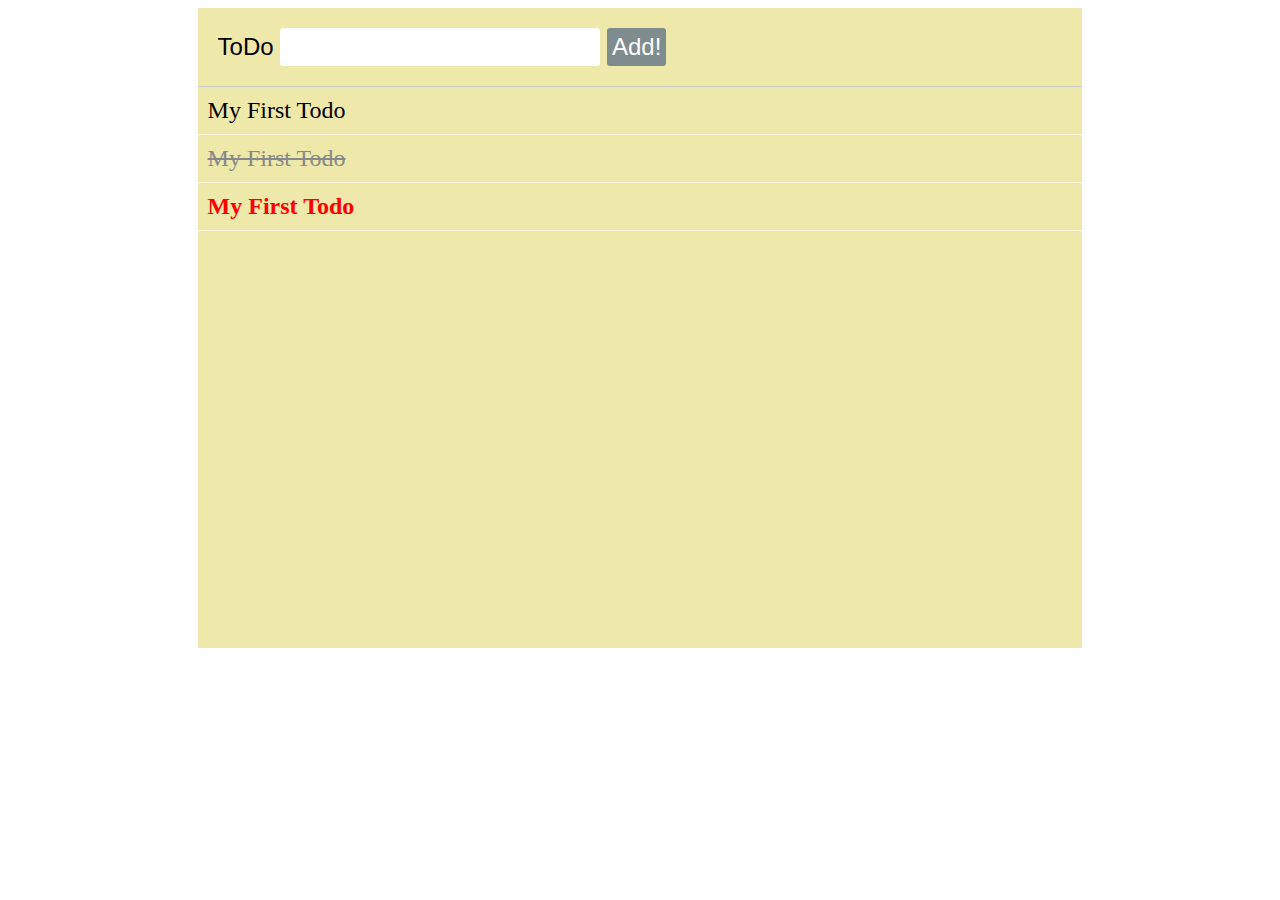
==== 04-ToDo/index.html @ 45f1e1ed "ToDo" ====
<!doctype html>
<html>
<head>
    <title>ToDo jQuery 1.11</title>
    <script src="https://ajax.googleapis.com/ajax/libs/jquery/1.11.1/jquery.min.js"></script>
    <script src="todo.js"></script>
    <link rel="stylesheet" href="todo.css">
</head>
<body>

<div id="todo_pad">

    <form id="todo_add_form">
        <label for="todo_title">ToDo</label>
        <input type="text" id="todo_title" name="todo_title"/>
        <button id="todo_add">Add!</button>
    </form>
    <ul id="todo_list">
        <li>My First Todo</li>
        <li class="todo_done">My First Todo</li>
        <li class="todo_important">My First Todo</li>
    </ul>

</div>
</body>
</html>
---- 04-ToDo/todo.css ----
body {
    font-family: Helvetica;
}

#todo_pad {
    margin: 0px auto;
    width: 70%;
    background-color: palegoldenrod;
        min-height: 640px;
}

#todo_add_form {
    padding: 20px;
    font-size: 1.5em;
    border-bottom: 1px #cccccc solid;
}

#todo_add_form input[type="text"], #todo_add_form button {
    font-size: 1em;
    border-radius: 3px;
    border: none;
    padding: 5px;
}


#todo_add {
    color:white;
    padding: 5px;
    text-align: center;
    background: #7f8c8d;
    border: 0;
    cursor: pointer;
    border-radius: 3px;
}

#todo_list {
    font-size: 1.5em;
    font-family: cursive;
    padding-left: 0px;
    margin-top: 0px;
    margin-bottom: 0px;
}

#todo_list li {
    list-style: none;
    padding: 10px;
    border-bottom: 1px solid cornsilk;
}

#todo_list li.todo_done
{
    color: #888888;
    text-decoration: line-through;
}


#todo_list li.todo_important
{
    color: red;
    font-weight: bold;
}
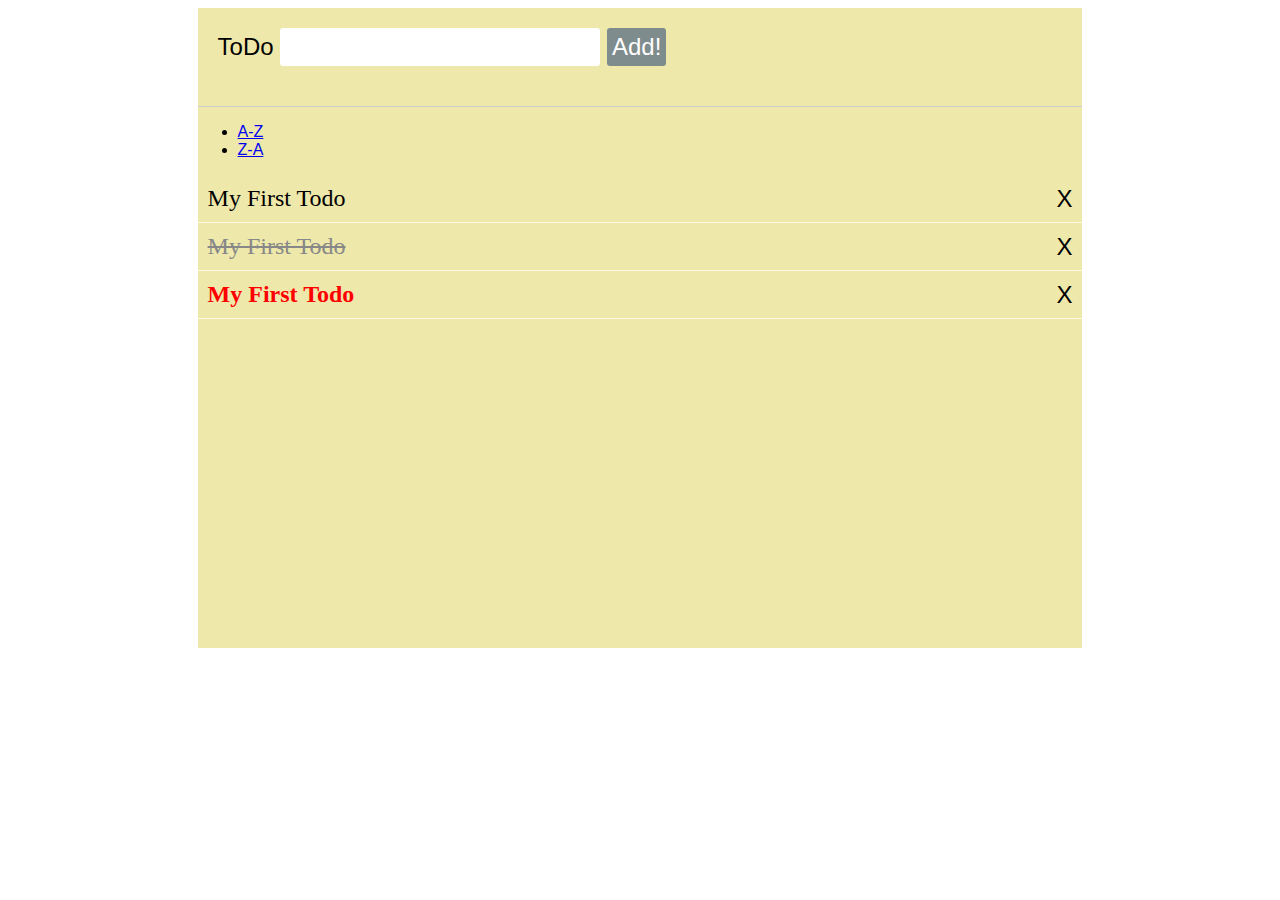
==== commit fed633b1: "Adding Parsley JavaScript client side validation" ====
--- a/04-ToDo/index.html
+++ b/04-ToDo/index.html
@@ -3,6 +3,7 @@
 <head>
     <title>ToDo jQuery 1.11</title>
     <script src="https://ajax.googleapis.com/ajax/libs/jquery/1.11.1/jquery.min.js"></script>
+    <script src="bower_components/parsleyjs/dist/parsley.js"></script>
     <script src="todo.js"></script>
     <link rel="stylesheet" href="todo.css">
 </head>
@@ -12,13 +13,18 @@
 
     <form id="todo_add_form">
         <label for="todo_title">ToDo</label>
-        <input type="text" id="todo_title" name="todo_title"/>
+        <input type="text" id="todo_title" data-parsley-minlength="2" required="true" name="todo_title"/>
         <button id="todo_add">Add!</button>
+        <div class="todo_form_error" id="todo_title_error"></div>
     </form>
+    <ul id="todo_sorters">
+        <li><a href="#" id="todo_sort_az">A-Z</a></li>
+        <li><a href="#" id="todo_sort_za">Z-A</a></li>
+    </ul>
     <ul id="todo_list">
-        <li>My First Todo</li>
-        <li class="todo_done">My First Todo</li>
-        <li class="todo_important">My First Todo</li>
+        <li><div class="todo_delete"></div><div class="todo_label">My First Todo</div></li>
+        <li class="todo_done"><div class="todo_delete"></div><div class="todo_label">My First Todo</div></li>
+        <li class="todo_important"><div class="todo_delete"></div><div class="todo_label">My First Todo</div></li>
     </ul>
 
 </div>
--- a/04-ToDo/todo.css
+++ b/04-ToDo/todo.css
@@ -6,7 +6,7 @@
     margin: 0px auto;
     width: 70%;
     background-color: palegoldenrod;
-        min-height: 640px;
+    min-height: 640px;
 }
 
 #todo_add_form {
@@ -22,9 +22,8 @@
     padding: 5px;
 }
 
-
 #todo_add {
-    color:white;
+    color: white;
     padding: 5px;
     text-align: center;
     background: #7f8c8d;
@@ -35,10 +34,13 @@
 
 #todo_list {
     font-size: 1.5em;
-    font-family: cursive;
     padding-left: 0px;
     margin-top: 0px;
     margin-bottom: 0px;
+}
+
+#todo_list .todo_label {
+    font-family: cursive;
 }
 
 #todo_list li {
@@ -47,17 +49,71 @@
     border-bottom: 1px solid cornsilk;
 }
 
-#todo_list li.todo_done
-{
+#todo_list li.todo_done .todo_label {
     color: #888888;
     text-decoration: line-through;
 }
 
-
-#todo_list li.todo_important
-{
+#todo_list li.todo_important .todo_label {
     color: red;
     font-weight: bold;
 }
 
+#todo_list li .todo_delete {
+    float: right;
+    font-family: Helvetica;
+}
 
+#todo_list li .todo_delete:before {
+    content: 'X';
+}
+
+/* Form Validation Parsley */
+
+input.parsley-success,
+select.parsley-success,
+textarea.parsley-success {
+    color: #468847;
+    background-color: #DFF0D8;
+    border: 1px solid #D6E9C6;
+}
+
+input.parsley-error,
+select.parsley-error,
+textarea.parsley-error {
+    color: #B94A48;
+    background-color: #F2DEDE;
+    border: 1px solid #EED3D7;
+}
+
+.parsley-errors-list {
+    margin: 2px 0 3px 0;
+    padding: 0;
+    list-style-type: none;
+    font-size: 0.8em;
+    line-height: 0.8em;
+    opacity: 0;
+    -moz-opacity: 0;
+    -webkit-opacity: 0;
+    background-color: #EEEEEE;
+    padding: 5px;
+    margin: 5px;
+    border-radius: 3px;
+
+    transition: all .3s ease-in;
+    -o-transition: all .3s ease-in;
+    -ms-transition: all .3s ease-in-;
+    -moz-transition: all .3s ease-in;
+    -webkit-transition: all .3s ease-in;
+}
+
+.parsley-errors-list.filled {
+    opacity: 1;
+}
+
+
+
+.parsley-errors-list li
+{
+    color: red;
+}
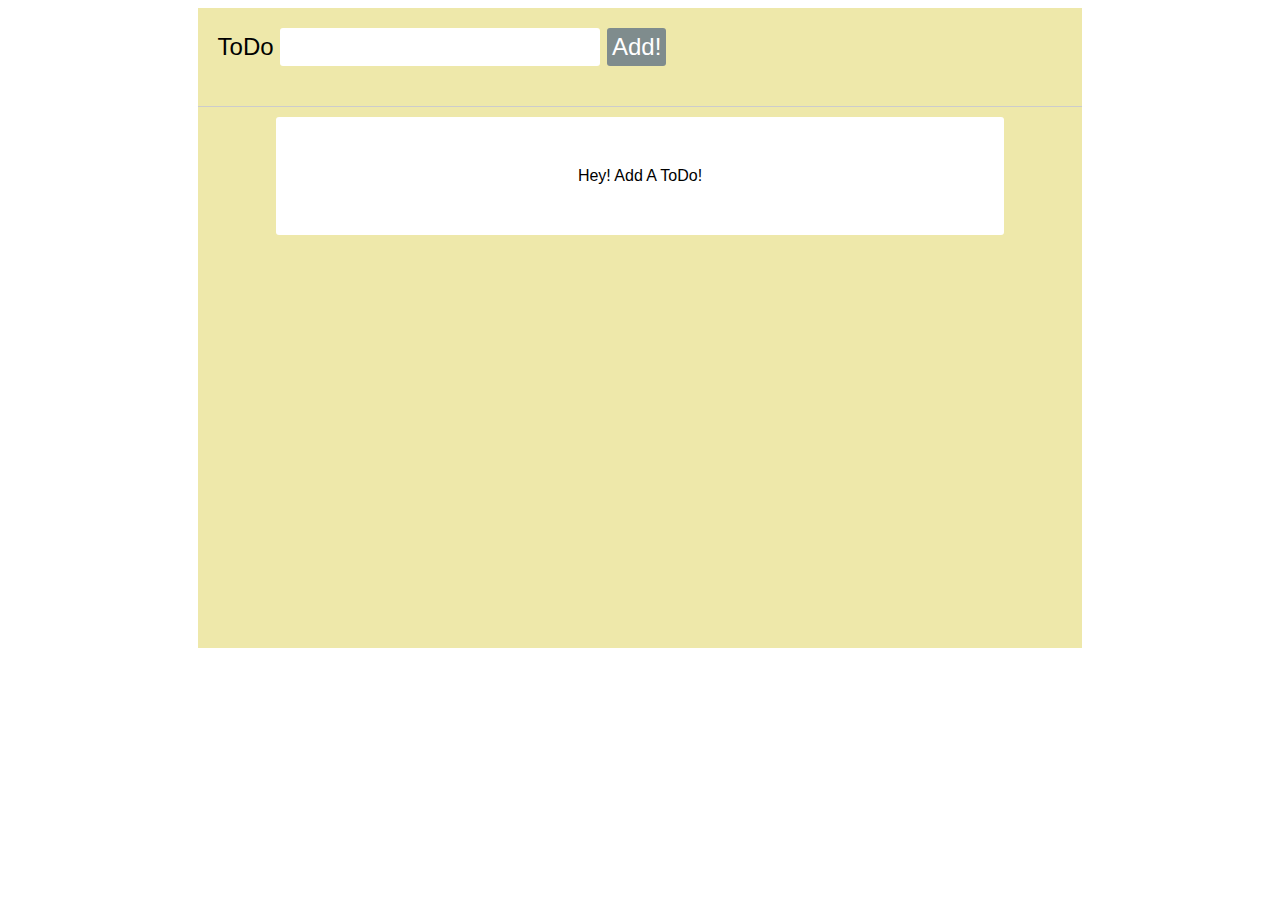
==== commit 787b21d9: "Add DeleteAll and Panels" ====
--- a/04-ToDo/index.html
+++ b/04-ToDo/index.html
@@ -17,16 +17,10 @@
         <button id="todo_add">Add!</button>
         <div class="todo_form_error" id="todo_title_error"></div>
     </form>
-    <ul id="todo_sorters">
-        <li><a href="#" id="todo_sort_az">A-Z</a></li>
-        <li><a href="#" id="todo_sort_za">Z-A</a></li>
+    <ul id="todo_list">
     </ul>
-    <ul id="todo_list">
-        <li><div class="todo_delete"></div><div class="todo_label">My First Todo</div></li>
-        <li class="todo_done"><div class="todo_delete"></div><div class="todo_label">My First Todo</div></li>
-        <li class="todo_important"><div class="todo_delete"></div><div class="todo_label">My First Todo</div></li>
-    </ul>
-
+    <div id="todo_list_placeholder">Hey! Add A ToDo!</div>
+    <div id="todo_list_delete_all"><button>Delete All</button></div>
 </div>
 </body>
 </html>
--- a/04-ToDo/todo.css
+++ b/04-ToDo/todo.css
@@ -37,6 +37,8 @@
     padding-left: 0px;
     margin-top: 0px;
     margin-bottom: 0px;
+    line-height: 48px;
+/ / Matches Icon Size
 }
 
 #todo_list .todo_label {
@@ -52,6 +54,7 @@
 #todo_list li.todo_done .todo_label {
     color: #888888;
     text-decoration: line-through;
+    text-overflow: ellipsis;
 }
 
 #todo_list li.todo_important .todo_label {
@@ -61,11 +64,31 @@
 
 #todo_list li .todo_delete {
     float: right;
-    font-family: Helvetica;
+    width: 48px;
+    height: 48px;
+    margin: 0px;
+    padding: 0px;
+    background: url('images/delete.png') transparent no-repeat center;
 }
 
-#todo_list li .todo_delete:before {
-    content: 'X';
+#todo_list_placeholder {
+    /* display: none; */
+    margin: 0px auto;
+    width: 80%;
+    text-align: center;
+}
+
+#todo_list_placeholder {
+    border-radius: 3px;
+    background: white;
+    text-align: center;
+    padding: 50px 10px;
+    margin: 10px auto;
+}
+
+#todo_list_delete_all {
+    text-align: center;
+    margin: 10px auto;
 }
 
 /* Form Validation Parsley */
@@ -111,9 +134,6 @@
     opacity: 1;
 }
 
-
-
-.parsley-errors-list li
-{
+.parsley-errors-list li {
     color: red;
 }
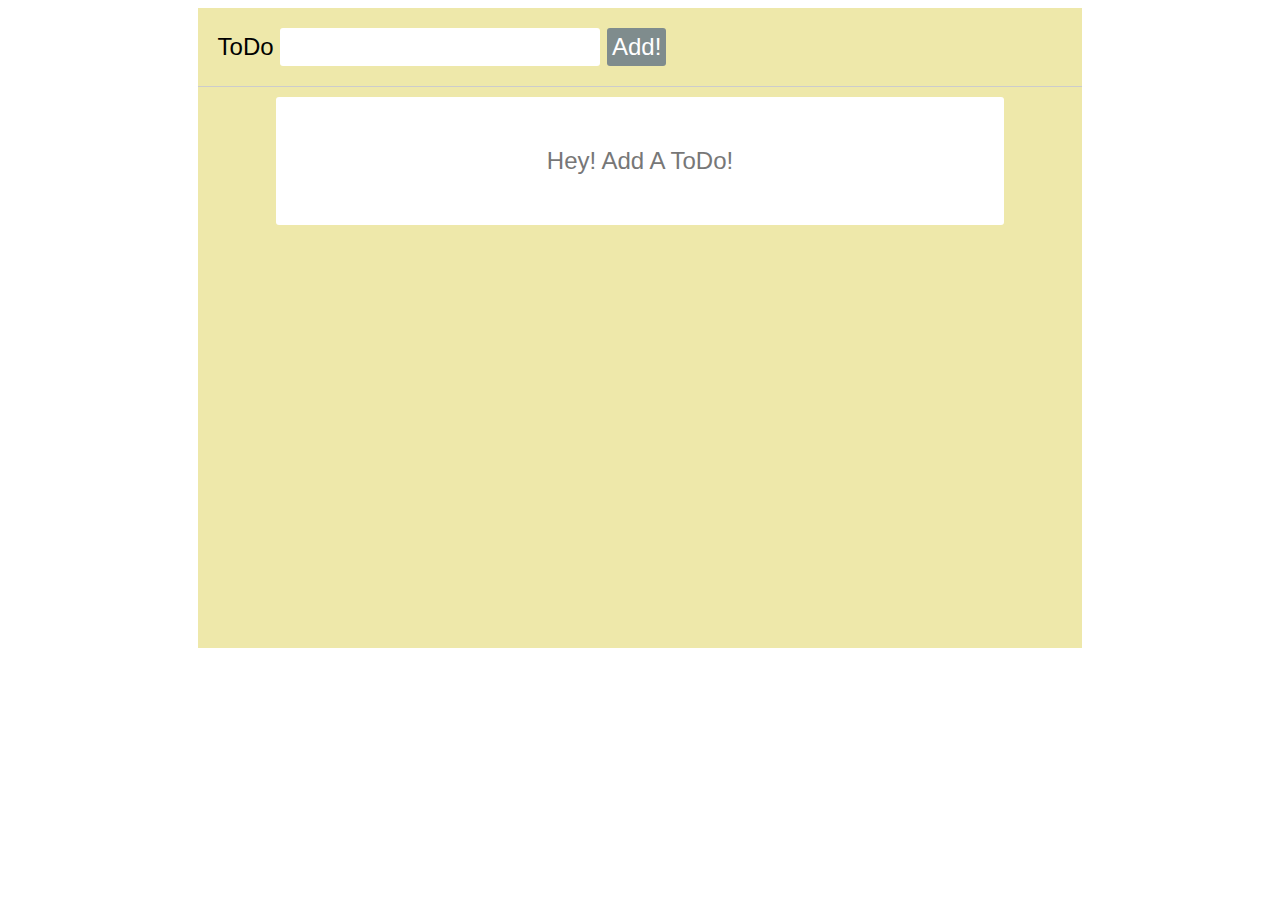
==== commit 57d6d119: "Adding parsley reset after changing edit value" ====
--- a/04-ToDo/index.html
+++ b/04-ToDo/index.html
@@ -13,7 +13,7 @@
 
     <form id="todo_add_form">
         <label for="todo_title">ToDo</label>
-        <input type="text" id="todo_title" data-parsley-minlength="2" required="true" name="todo_title"/>
+        <input type="text" id="todo_title" data-parsley-minlength="2" data-parsley-trigger="change" required="true" name="todo_title"/>
         <button id="todo_add">Add!</button>
         <div class="todo_form_error" id="todo_title_error"></div>
     </form>
--- a/04-ToDo/todo.css
+++ b/04-ToDo/todo.css
@@ -84,6 +84,8 @@
     text-align: center;
     padding: 50px 10px;
     margin: 10px auto;
+    color: #777777;
+    font-size: 1.5em;
 }
 
 #todo_list_delete_all {
@@ -110,8 +112,8 @@
 }
 
 .parsley-errors-list {
-    margin: 2px 0 3px 0;
-    padding: 0;
+    margin: 0px;
+    padding: 0px;
     list-style-type: none;
     font-size: 0.8em;
     line-height: 0.8em;
@@ -119,8 +121,6 @@
     -moz-opacity: 0;
     -webkit-opacity: 0;
     background-color: #EEEEEE;
-    padding: 5px;
-    margin: 5px;
     border-radius: 3px;
 
     transition: all .3s ease-in;
@@ -132,8 +132,10 @@
 
 .parsley-errors-list.filled {
     opacity: 1;
+    margin: 3px;
 }
 
 .parsley-errors-list li {
     color: red;
+    padding: 3px;
 }
